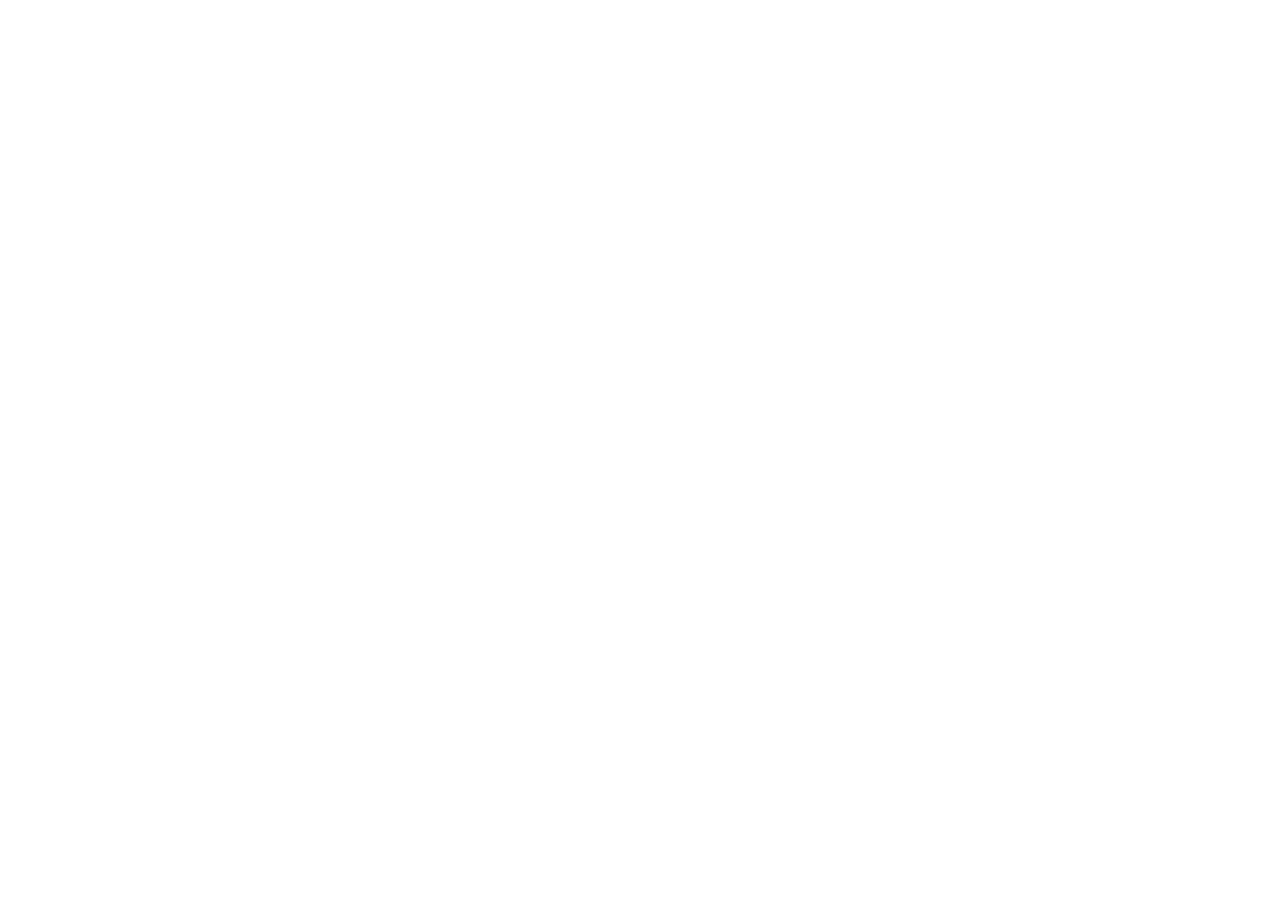
==== task2/users/index.html @ f55d47a8 "Initial commit" ====
<!doctype html>
<html lang="en">
<head>
    <meta charset="UTF-8">
    <meta name="viewport"
          content="width=device-width, user-scalable=no, initial-scale=1.0, maximum-scale=1.0, minimum-scale=.0">
    <meta http-equiv="X-UA-Compatible" content="ie=edge">
    <title>Document</title>
    <link rel="stylesheet" href="index.css">
</head>
<body>
<script src="index.js"></script>
<div class="container">
</div>
</body>
</html>
---- task2/users/index.css ----
.container{
    display: flex;
    gap: 50px;
    flex-wrap: wrap;
    justify-content: center;
    margin-top: 30px;
}
.userBlock{
    width: 40%;
    height: 100px;
    border: 1px solid lightgrey;
    background-color: rgba(68, 63, 79, 0.33);
    display: flex;
    align-items: center;
    justify-content: space-around;
    flex-direction: column;
    border-radius: 10px;
}
a{
    color: #443f4f;
    font-size: 20px;
    border-radius: 5px;
    text-decoration: none;
}
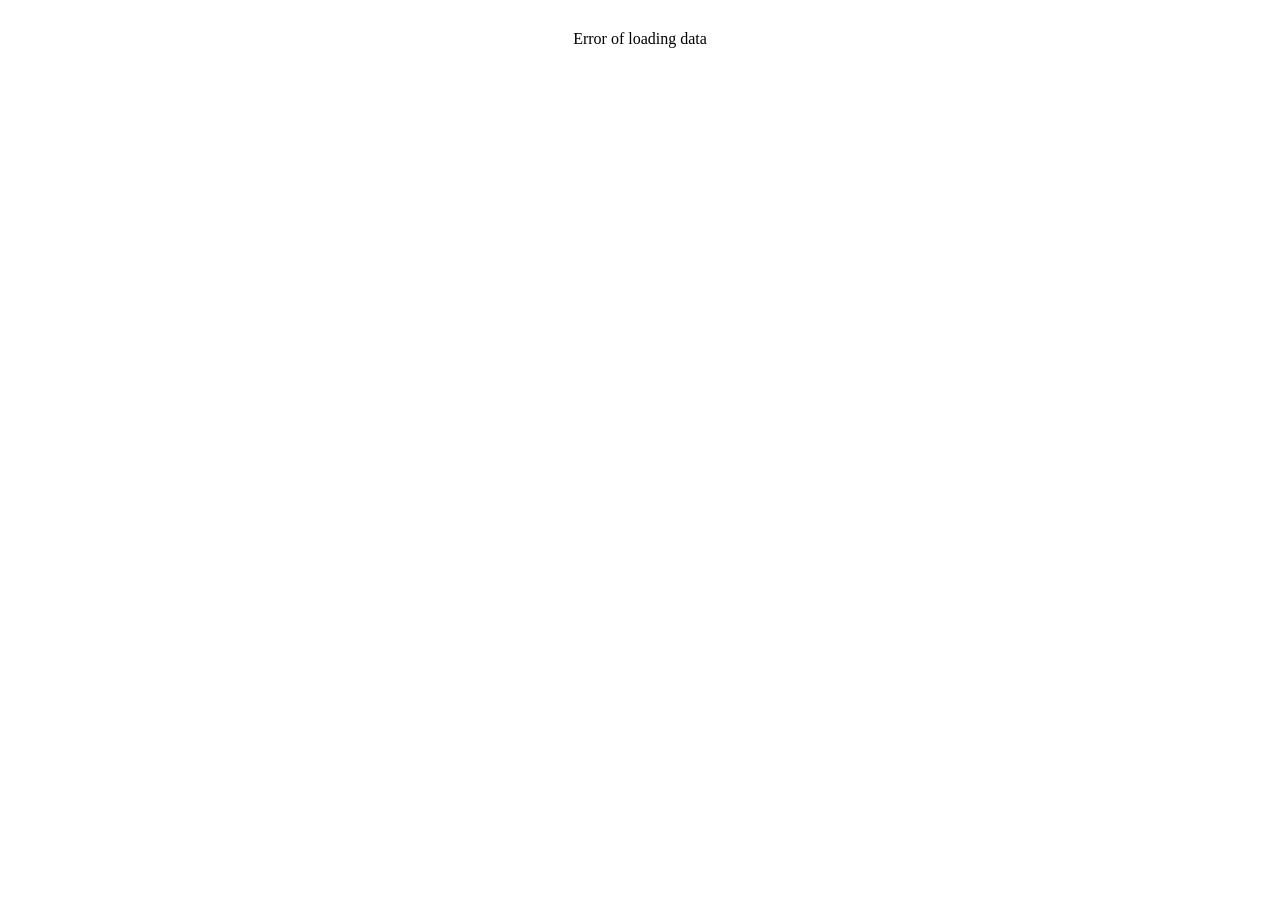
==== commit d0a2f4df: "task 1 change sorting task 2 add check and catch errors" ====
--- a/task2/users/index.html
+++ b/task2/users/index.html
@@ -9,8 +9,7 @@
     <link rel="stylesheet" href="index.css">
 </head>
 <body>
+<div class="container"></div>
 <script src="index.js"></script>
-<div class="container">
-</div>
 </body>
 </html>
